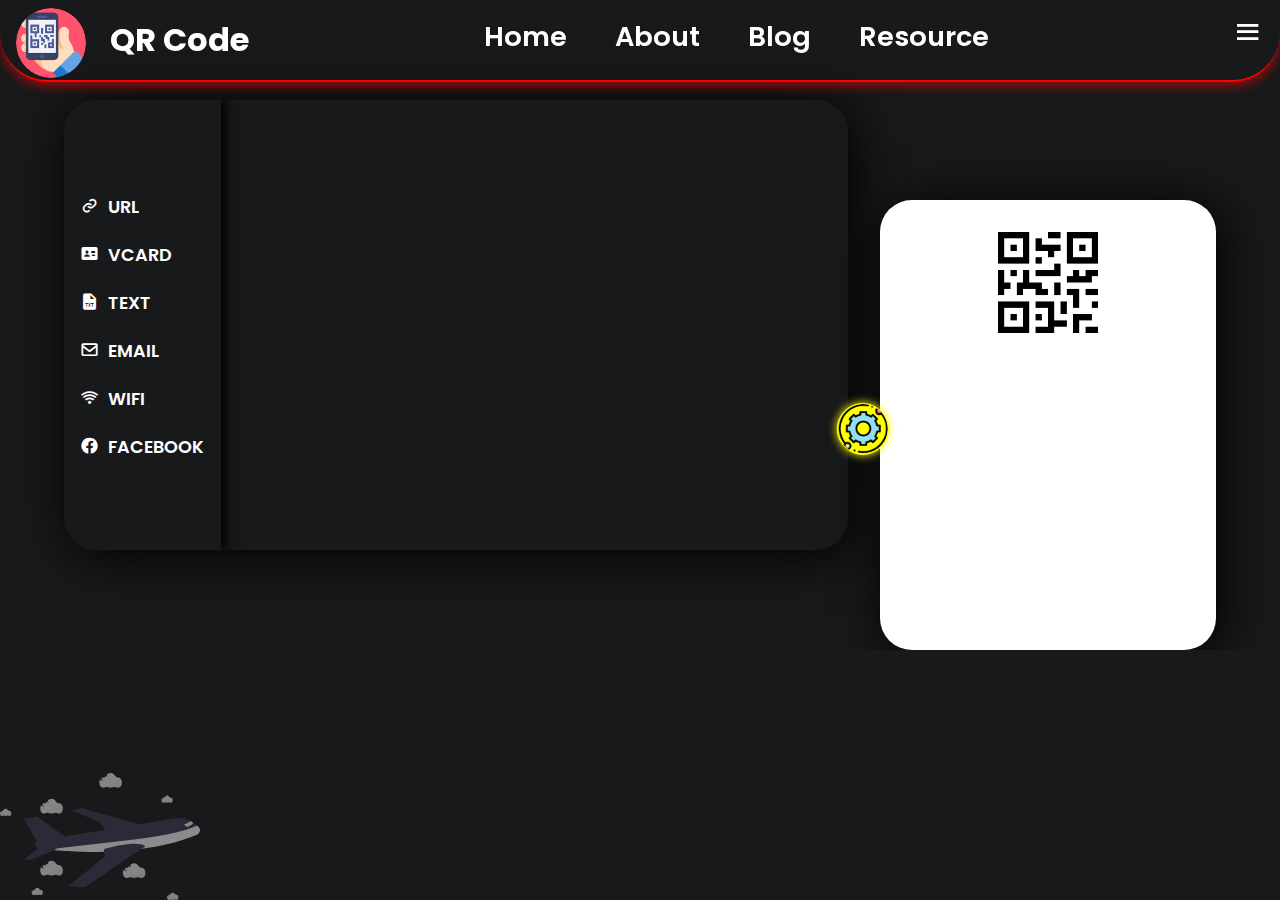
==== frontend/src/index.html @ 1fd7f233 "update code send data" ====
<!DOCTYPE html>
<html lang="en">
  <head>
    <meta charset="utf-8" />
    <!--=============== FAVICON ===============-->
    <link rel="icon" type="image/x-icon" href="../resource/img/qr.ico" />
    <!--=============== ICON ===============-->
    <link
      href="https://unpkg.com/boxicons@2.1.2/css/boxicons.min.css"
      rel="stylesheet"
    />

    <!--===============  ===============-->

    <title>Qrcode</title>
    <meta name="description" content="" />
    <meta name="viewport" content="width=device-width, initial-scale=1" />

    <!--=============== CSS ===============-->
    <link rel="stylesheet" href="./styles/home.css" />
  </head>
  <body>
    <!-- ========================= header start ====================== -->
    <header class="header">
      <div class="container_title_logo">
        <div class="container_logo">
          <img src="../resource/img/qr.png" />
        </div>
        <h1 class="title_head">QR Code</h1>
      </div>
      <nav class="container_nav">
        <li><a href="#home">home</a></li>
        <li><a href="#about">about</a></li>
        <li><a href="#blog">blog</a></li>
        <li><a href="#resource">resource</a></li>
      </nav>
      <div class="container_menu">
        <i class="bx bx-menu"></i>
      </div>
    </header>
    <!-- ========================= header end ====================== -->
    <!-- =========================== home start ================ -->
    <section class="home">
      <div class="container_left_input">
        <div class="container_menu_type_left">
          <div class="container_qr_type" data-name="type_1">
            <i class="bx bx-link"></i>
            <span>url</span>
          </div>
          <div class="container_qr_type" data-name="type_2">
            <i class="bx bxs-id-card"></i>
            <span>vcard</span>
          </div>
          <div class="container_qr_type" data-name="type_3">
            <i class="bx bxs-file-txt"></i>
            <span>text</span>
          </div>
          <div class="container_qr_type" data-name="type_4">
            <i class="bx bx-envelope"></i>
            <span>email</span>
          </div>
          <div class="container_qr_type" data-name="type_5">
            <i class="bx bx-wifi"></i>
            <span>wifi</span>
          </div>
          <div class="container_qr_type" data-name="type_6">
            <i class="bx bxl-facebook-circle"></i>
            <span>facebook</span>
          </div>
        </div>
        <div class="container_menu_input_right">
          <div
            id="url"
            class="container_input_type_url container_input_type"
            data-target="type_1"
          >
            <textarea
              name="url"
              id="url"
              cols="30"
              rows="10"
              placeholder="Enter your website"
            ></textarea>
            <button class="genergate" id="butt_genergate_url">
              <i class="bx bx-sync"></i>genergate qr code
            </button>
          </div>
          <div
            class="container_input_type_vcard container_input_type"
            data-target="type_2"
          >
            <div class="container_input_row">
              <span>your name&nbsp;: </span>
              <div class="col_chill">
                <input id="first_name" type="text" placeholder="firt name" />
                <input id="last_name" type="text" placeholder="last name" />
              </div>
            </div>
            <div class="container_input_row">
              <span>contact&nbsp;: </span>
              <div class="col_chill">
                <input id="mobile" type="text" placeholder="mobile" />
                <input id="phone" type="number" placeholder="phone" />
                <input id="fax" type="text" placeholder="fax" />
              </div>
            </div>
            <div class="container_input_row">
              <span>email&nbsp;:</span>
              <div class="col_chill">
                <input
                  id="email_vcard"
                  type="email"
                  placeholder="your@email.com"
                  class="count_elemt_1"
                />
              </div>
            </div>
            <div class="container_input_row">
              <span>company&nbsp;:</span>
              <div class="col_chill">
                <input id="company" type="text" placeholder="company" />
                <input id="job" type="text" placeholder="your job" />
              </div>
            </div>
            <div class="container_input_row">
              <span>street&nbsp;:</span>
              <div class="col_chill">
                <input
                  id="street"
                  type="text"
                  placeholder="street"
                  class="count_elemt_1"
                />
              </div>
            </div>
            <div class="container_input_row">
              <span>city&nbsp;:</span>
              <div class="col_chill">
                <input id="city" type="text" />
                <input id="zip" type="text" placeholder="ZIP" />
              </div>
            </div>
            <div class="container_input_row">
              <span>state&nbsp;:</span>
              <div class="col_chill">
                <input id="state" type="text" class="count_elemt_1" />
              </div>
            </div>
            <div class="container_input_row">
              <span>country&nbsp;:</span>
              <div class="col_chill">
                <input id="country" type="text" class="count_elemt_1" />
              </div>
            </div>
            <div class="container_input_row">
              <span>website&nbsp;:</span>
              <div class="col_chill">
                <input
                  id="website"
                  type="text"
                  placeholder="www.your-website.com"
                  class="count_elemt_1"
                />
              </div>
            </div>
            <button class="genergate" id="butt_genergate_vcard">
              <i class="bx bx-sync"></i>genergate qr code
            </button>
          </div>
          <div
            class="container_input_type_text container_input_type"
            data-target="type_3"
          >
            <textarea
              name="url"
              id="text"
              cols="30"
              rows="10"
              placeholder="Enter your text"
            ></textarea>
            <button class="genergate" id="butt_genergate_text">
              <i class="bx bx-sync"></i>genergate qr code
            </button>
          </div>
          <div
            class="container_input_type_email container_input_type"
            data-target="type_4"
          >
            <div class="container_input_row">
              <span>email&nbsp;:</span>
              <div class="col_chill">
                <input id="email_email" type="email" placeholder="your email" />
              </div>
            </div>
            <div class="container_input_row">
              <span>subject&nbsp;:</span>
              <div class="col_chill">
                <input
                  id="subject"
                  type="text"
                  placeholder="enter email subject"
                />
              </div>
            </div>
            <div class="container_input_row">
              <span>message&nbsp;:</span>
              <div class="col_chill">
                <textarea
                  name="message"
                  id="mess"
                  cols="30"
                  rows="10"
                  placeholder="enter your message"
                ></textarea>
              </div>
            </div>
            <button class="genergate" id="butt_genergate_email">
              <i class="bx bx-sync"></i>genergate qr code
            </button>
          </div>
          <div
            class="container_input_type_wifi container_input_type"
            data-target="type_5"
          >
            <div class="container_input_row">
              <span>network name&nbsp;:</span>
              <div class="col_chill">
                <input id="SSID" type="text" placeholder="SSID" />
                <label for="check">
                  <input
                    id="SSID_hidden"
                    type="checkbox"
                    class="check hidden"
                  />
                  hidden
                </label>
              </div>
            </div>
            <div class="container_input_row">
              <span>password&nbsp;:</span>
              <div class="col_chill">
                <input id="password" type="text" placeholder="password" />
              </div>
            </div>
            <div class="container_input_row">
              <span>encryption&nbsp;:</span>
              <div class="col_chill">
                <label for="check">
                  <input
                    id="select_none"
                    name="select"
                    value="none"
                    type="radio"
                    class="check"
                  />
                  none
                </label>
                <label for="check">
                  <input
                    id="select_WPA_WPA2"
                    checked
                    name="select"
                    value="WPA/WPA2"
                    type="radio"
                    class="check"
                  />
                  WPA/WPA2
                </label>
                <label for="check">
                  <input
                    id="select_WEP"
                    name="select"
                    value="WEP"
                    type="radio"
                    class="check"
                  />
                  WEP
                </label>
              </div>
            </div>
            <button class="genergate" id="butt_genergate_wifi">
              <i class="bx bx-sync"></i>genergate qr code
            </button>
          </div>
          <div
            class="container_input_type_facebook container_input_type"
            data-target="type_6"
          >
            <div class="container_input_row">
              <span>facebook URL &nbsp;:</span>
              <div class="col_chill">
                <input
                  id="url_fb"
                  type="text"
                  placeholder="www.facebook.com/yourpage"
                />
              </div>
            </div>
            <div class="container_input_row">
              <span>name&nbsp;:</span>
              <div class="col_chill">
                <input
                  id="name_fb"
                  type="text"
                  placeholder="company, brand or artist who runs the facebook page"
                />
              </div>
            </div>
            <div class="container_input_row">
              <span>title&nbsp;:</span>
              <div class="col_chill">
                <input id="title_fb" type="text" placeholder="your title" />
              </div>
            </div>
            <div class="container_input_row">
              <span>website&nbsp;:</span>
              <div class="col_chill">
                <input
                  id="website_fb"
                  type="text"
                  placeholder="www.yourwebsite.com"
                />
              </div>
            </div>
            <button class="genergate" id="butt_genergate_facebook">
              <i class="bx bx-sync"></i>genergate qr code
            </button>
          </div>
        </div>
      </div>
      <div class="container_right_output">
        <div class="border_efect_2">
          <img
            id="efect_2"
            src="../resource/img/technical-support.png"
            alt=""
          />
        </div>
        <div class="container_img_qr">
          <img src="../resource/img/qr-code.png" alt="" />
        </div>
      </div>
      <!-- <img
        src="../resource/img/undraw_air_support_re_nybl.svg"
        alt=""
        id="efect_1"
      /> -->
      <img id="efect_sunl" src="../resource/img/undraw_aircraft_fbvl.svg" alt="">
    </section>

    <script src="./js/controller_event.js"></script>
    <script src="./js/controller.js"></script>
  </body>
</html>
---- frontend/src/styles/home.css ----
@import url("https://fonts.googleapis.com/css2?family=Poppins:wght@200;400;600&display=swap");
* {
  font-family: "Poppins", sans-serif;
  font-size: 61.2;
  padding: 0;
  margin: 0;
  outline: none;
  overflow-x: hidden;
  cursor: pointer;
  -webkit-transition: all 0.3s linear;
  transition: all 0.3s linear;
}

li {
  list-style: none;
}

a {
  text-decoration: none;
}

html ::-webkit-scrollbar {
  width: 4px;
}

html ::-webkit-scrollbar-track {
  background: #18191a;
}

html ::-webkit-scrollbar-thumb {
  background: white;
  border-radius: 5rem;
}

body {
  background: #18191a;
  background: #18191a;
}

.header {
  position: fixed;
  display: -webkit-box;
  display: -ms-flexbox;
  display: flex;
  z-index: 1000;
  -webkit-box-orient: horizontal;
  -webkit-box-direction: normal;
      -ms-flex-direction: row;
          flex-direction: row;
  -webkit-box-pack: justify;
      -ms-flex-pack: justify;
          justify-content: space-between;
  width: 100%;
  height: 80px;
  border-bottom: 2px solid red;
  border-bottom-left-radius: 3rem;
  border-bottom-right-radius: 3rem;
  -webkit-box-shadow: 0 5px 10px rgba(255, 0, 0, 0.5);
          box-shadow: 0 5px 10px rgba(255, 0, 0, 0.5);
}

.header .container_title_logo {
  display: -webkit-box;
  display: -ms-flexbox;
  display: flex;
  -webkit-box-orient: horizontal;
  -webkit-box-direction: normal;
      -ms-flex-direction: row;
          flex-direction: row;
  gap: 1rem;
}

.header .container_title_logo .container_logo {
  width: 70px;
  height: 70px;
  margin: 0.5rem 0 0 1rem;
  border-radius: 50%;
  overflow: hidden;
}

.header .container_title_logo .container_logo img {
  width: 100%;
}

.header .container_title_logo .title_head {
  color: white;
  padding: 0.5rem;
  margin-top: 0.5rem;
  -webkit-animation: efect_3 5s linear 0s infinite alternate;
          animation: efect_3 5s linear 0s infinite alternate;
}

.header .container_nav {
  display: -webkit-box;
  display: -ms-flexbox;
  display: flex;
  -webkit-box-orient: horizontal;
  -webkit-box-direction: normal;
      -ms-flex-direction: row;
          flex-direction: row;
  height: -webkit-fit-content;
  height: -moz-fit-content;
  height: fit-content;
  gap: 3rem;
  padding: 1rem 0;
}

.header .container_nav li a {
  display: inline-block;
  font-size: 1.7rem;
  font-weight: 600;
  color: white;
  text-transform: capitalize;
}

.header .container_nav li a:hover {
  color: greenyellow;
  -webkit-transform: translateY(-5px);
          transform: translateY(-5px);
}

.header .container_menu {
  margin: 1rem;
}

.header .container_menu i {
  font-size: 2rem;
  color: white;
}

.header .container_menu i:hover {
  color: greenyellow;
}

.header.hidden {
  display: none;
}

.home {
  position: relative;
  padding: 100px 4rem;
  display: -webkit-box;
  display: -ms-flexbox;
  display: flex;
  -webkit-box-orient: horizontal;
  -webkit-box-direction: normal;
      -ms-flex-direction: row;
          flex-direction: row;
  gap: 2rem;
  height: auto;
}

.home .container_left_input {
  width: 70%;
  display: -webkit-box;
  display: -ms-flexbox;
  display: flex;
  -webkit-box-orient: horizontal;
  -webkit-box-direction: normal;
      -ms-flex-direction: row;
          flex-direction: row;
  border-radius: 2rem;
  -webkit-box-shadow: 5px 5px 50px black;
          box-shadow: 5px 5px 50px black;
  overflow: hidden;
  height: auto;
}

.home .container_left_input .container_menu_type_left {
  height: 100%;
  min-height: 50vh;
  display: -webkit-box;
  display: -ms-flexbox;
  display: flex;
  -webkit-box-orient: vertical;
  -webkit-box-direction: normal;
      -ms-flex-direction: column;
          flex-direction: column;
  -webkit-box-pack: center;
      -ms-flex-pack: center;
          justify-content: center;
  width: 20%;
  -webkit-box-shadow: 5px 0 10px black;
          box-shadow: 5px 0 10px black;
}

.home .container_left_input .container_menu_type_left .container_qr_type {
  position: relative;
  width: 100%;
  height: 3rem;
  text-align: start;
  -webkit-box-align: center;
      -ms-flex-align: center;
          align-items: center;
}

.home .container_left_input .container_menu_type_left .container_qr_type.active {
  background: white;
  border-top: 1px solid white;
  border-bottom: 1px solid white;
}

.home .container_left_input .container_menu_type_left .container_qr_type.active span {
  color: black;
}

.home .container_left_input .container_menu_type_left .container_qr_type.active i {
  color: black;
}

.home .container_left_input .container_menu_type_left .container_qr_type i {
  position: relative;
  color: white;
  font-size: 1.2rem;
  top: 0.5rem;
  left: 1rem;
}

.home .container_left_input .container_menu_type_left .container_qr_type span {
  display: inline-block;
  position: relative;
  top: 0.8rem;
  left: 1rem;
  color: white;
  text-transform: uppercase;
  font-weight: 600;
  font-size: 1.1rem;
  margin-left: 0.3rem;
}

.home .container_left_input .container_menu_type_left .container_qr_type:hover {
  background: rgba(255, 255, 255, 0.5);
}

.home .container_left_input .container_menu_type_left .container_qr_type:hover i {
  color: black;
}

.home .container_left_input .container_menu_type_left .container_qr_type:hover span {
  color: black;
}

.home .container_left_input .container_menu_input_right {
  position: relative;
  width: 80%;
  height: 100%;
}

.home .container_left_input .container_menu_input_right .container_input_type {
  display: none;
  position: relative;
  width: 100%;
  height: 100%;
}

.home .container_left_input .container_menu_input_right .container_input_type.active {
  display: -webkit-box;
  display: -ms-flexbox;
  display: flex;
}

.home .container_left_input .container_menu_input_right .container_input_type .container_input_row {
  padding: 0.5rem;
  display: -webkit-box;
  display: -ms-flexbox;
  display: flex;
  -webkit-box-orient: horizontal;
  -webkit-box-direction: normal;
      -ms-flex-direction: row;
          flex-direction: row;
  gap: 3rem;
}

.home .container_left_input .container_menu_input_right .container_input_type .container_input_row span {
  display: inline-block;
  color: white;
  text-shadow: 0 0 2px white;
  text-transform: capitalize;
  width: 20%;
}

.home .container_left_input .container_menu_input_right .container_input_type .container_input_row .col_chill {
  width: 80%;
  display: inline-block;
  height: -webkit-fit-content;
  height: -moz-fit-content;
  height: fit-content;
}

.home .container_left_input .container_menu_input_right .container_input_type .container_input_row .col_chill input {
  width: 43.5%;
  height: 2rem;
  background: transparent;
  color: white;
  border: 1px solid yellow;
  padding: 0 0 0 0.5rem;
  border-radius: 2rem;
}

.home .container_left_input .container_menu_input_right .container_input_type .container_input_row .col_chill input::-webkit-input-placeholder {
  color: white;
  text-align: center;
}

.home .container_left_input .container_menu_input_right .container_input_type .container_input_row .col_chill input:-ms-input-placeholder {
  color: white;
  text-align: center;
}

.home .container_left_input .container_menu_input_right .container_input_type .container_input_row .col_chill input::-ms-input-placeholder {
  color: white;
  text-align: center;
}

.home .container_left_input .container_menu_input_right .container_input_type .container_input_row .col_chill input::placeholder {
  color: white;
  text-align: center;
}

.home .container_left_input .container_menu_input_right .container_input_type .container_input_row .col_chill .count_elemt_1 {
  width: 90%;
}

.home .container_left_input .container_menu_input_right .container_input_type .genergate {
  position: relative;
  display: inline-block;
  width: 300px;
  margin: 1rem auto 1rem auto;
  padding: auto;
  background: -webkit-gradient(linear, left top, right top, from(#fdfc47), to(#24fe41));
  background: linear-gradient(to right, #fdfc47, #24fe41);
  border-radius: 4rem;
  -webkit-box-shadow: 0 0 4px yellow;
          box-shadow: 0 0 4px yellow;
  border: none;
  color: black;
  font-size: 1.3rem;
  text-transform: uppercase;
  font-weight: 900;
  overflow: hidden;
  text-align: center;
}

.home .container_left_input .container_menu_input_right .container_input_type .genergate:hover {
  background: black;
  color: white;
  -webkit-box-shadow: 0 0 4px black;
          box-shadow: 0 0 4px black;
  border: 1px solid white;
}

.home .container_left_input .container_menu_input_right .container_input_type .genergate i {
  position: relative;
  display: inline-block;
  font-size: 1.8rem;
  top: 0.3rem;
}

.home .container_left_input .container_menu_input_right .container_input_type_url {
  -webkit-box-orient: vertical;
  -webkit-box-direction: normal;
      -ms-flex-direction: column;
          flex-direction: column;
  gap: 1rem;
}

.home .container_left_input .container_menu_input_right .container_input_type_url #url {
  width: 90%;
  height: -webkit-fit-content;
  height: -moz-fit-content;
  height: fit-content;
  padding: 1rem;
  background: transparent;
  color: white;
  font-size: 1.5rem;
  border: 2px solid yellow;
  border-radius: 2rem;
  margin: 1rem auto auto 1rem;
}

.home .container_left_input .container_menu_input_right .container_input_type_url #url::-webkit-input-placeholder {
  color: white;
  font-size: 2rem;
}

.home .container_left_input .container_menu_input_right .container_input_type_url #url:-ms-input-placeholder {
  color: white;
  font-size: 2rem;
}

.home .container_left_input .container_menu_input_right .container_input_type_url #url::-ms-input-placeholder {
  color: white;
  font-size: 2rem;
}

.home .container_left_input .container_menu_input_right .container_input_type_url #url::placeholder {
  color: white;
  font-size: 2rem;
}

.home .container_left_input .container_menu_input_right .container_input_type_vcard {
  -webkit-box-orient: vertical;
  -webkit-box-direction: normal;
      -ms-flex-direction: column;
          flex-direction: column;
  gap: 1rem;
  padding: 1rem 0;
  height: -webkit-fit-content;
  height: -moz-fit-content;
  height: fit-content;
}

.home .container_left_input .container_menu_input_right .container_input_type_vcard .container_input_row .col_chill input:nth-child(3) {
  margin-top: 0.5rem;
  width: 90%;
}

.home .container_left_input .container_menu_input_right .container_input_type_text {
  -webkit-box-orient: vertical;
  -webkit-box-direction: normal;
      -ms-flex-direction: column;
          flex-direction: column;
  gap: 1rem;
  overflow: hidden;
}

.home .container_left_input .container_menu_input_right .container_input_type_text #text {
  width: 90%;
  height: -webkit-fit-content;
  height: -moz-fit-content;
  height: fit-content;
  margin: 1rem auto auto 1rem;
  background: transparent;
  padding: 1rem;
  color: white;
  font-size: 1.5rem;
  border: 2px solid yellow;
  border-radius: 2rem;
}

.home .container_left_input .container_menu_input_right .container_input_type_text #text::-webkit-input-placeholder {
  text-transform: capitalize;
  font-size: 2rem;
  color: white;
}

.home .container_left_input .container_menu_input_right .container_input_type_text #text:-ms-input-placeholder {
  text-transform: capitalize;
  font-size: 2rem;
  color: white;
}

.home .container_left_input .container_menu_input_right .container_input_type_text #text::-ms-input-placeholder {
  text-transform: capitalize;
  font-size: 2rem;
  color: white;
}

.home .container_left_input .container_menu_input_right .container_input_type_text #text::placeholder {
  text-transform: capitalize;
  font-size: 2rem;
  color: white;
}

.home .container_left_input .container_menu_input_right .container_input_type_email {
  -webkit-box-orient: vertical;
  -webkit-box-direction: normal;
      -ms-flex-direction: column;
          flex-direction: column;
  gap: 1rem;
  padding: 1rem 0;
  height: -webkit-fit-content;
  height: -moz-fit-content;
  height: fit-content;
}

.home .container_left_input .container_menu_input_right .container_input_type_email .container_input_row .col_chill input {
  width: 96%;
}

.home .container_left_input .container_menu_input_right .container_input_type_email .container_input_row .col_chill #mess {
  width: 95%;
  background: transparent;
  border: 1px solid yellow;
  border-radius: 1rem;
  color: white;
  font-size: 1rem;
  padding: 1rem 0.5rem;
}

.home .container_left_input .container_menu_input_right .container_input_type_email .container_input_row .col_chill #mess::-webkit-input-placeholder {
  color: white;
  font-size: 1rem;
  text-transform: capitalize;
}

.home .container_left_input .container_menu_input_right .container_input_type_email .container_input_row .col_chill #mess:-ms-input-placeholder {
  color: white;
  font-size: 1rem;
  text-transform: capitalize;
}

.home .container_left_input .container_menu_input_right .container_input_type_email .container_input_row .col_chill #mess::-ms-input-placeholder {
  color: white;
  font-size: 1rem;
  text-transform: capitalize;
}

.home .container_left_input .container_menu_input_right .container_input_type_email .container_input_row .col_chill #mess::placeholder {
  color: white;
  font-size: 1rem;
  text-transform: capitalize;
}

.home .container_left_input .container_menu_input_right .container_input_type_wifi {
  display: none;
  -webkit-box-orient: vertical;
  -webkit-box-direction: normal;
      -ms-flex-direction: column;
          flex-direction: column;
}

.home .container_left_input .container_menu_input_right .container_input_type_wifi .container_input_row:nth-child(3) .col_chill {
  overflow: hidden;
}

.home .container_left_input .container_menu_input_right .container_input_type_wifi .container_input_row span {
  width: 30%;
}

.home .container_left_input .container_menu_input_right .container_input_type_wifi .container_input_row .col_chill {
  width: 60%;
}

.home .container_left_input .container_menu_input_right .container_input_type_wifi .container_input_row .col_chill label {
  text-align: center;
  -webkit-box-align: center;
      -ms-flex-align: center;
          align-items: center;
  font-size: 1rem;
  color: white;
  width: 20%;
  text-transform: capitalize;
}

.home .container_left_input .container_menu_input_right .container_input_type_wifi .container_input_row .col_chill label .check {
  width: 1.1rem;
  -webkit-transform: translateY(8px);
          transform: translateY(8px);
}

.home .container_left_input .container_menu_input_right .container_input_type_wifi .container_input_row .col_chill label:nth-child(n + 2) {
  margin-left: 1rem;
}

.home .container_left_input .container_menu_input_right .container_input_type_facebook {
  -webkit-box-orient: vertical;
  -webkit-box-direction: normal;
      -ms-flex-direction: column;
          flex-direction: column;
  gap: 1rem;
}

.home .container_left_input .container_menu_input_right .container_input_type_facebook .container_input_row {
  padding: 1rem 0.5rem;
}

.home .container_left_input .container_menu_input_right .container_input_type_facebook .container_input_row .col_chill {
  display: -webkit-box;
  display: -ms-flexbox;
  display: flex;
  -webkit-box-orient: vertical;
  -webkit-box-direction: normal;
      -ms-flex-direction: column;
          flex-direction: column;
}

.home .container_left_input .container_menu_input_right .container_input_type_facebook .container_input_row .col_chill input {
  width: 96%;
}

.home .container_left_input .container_menu_input_right .container_input_type_facebook .container_input_row .col_chill label {
  color: white;
  text-transform: capitalize;
  font-size: 0.8rem;
  overflow: hidden;
}

.home .container_left_input .container_menu_input_right .container_input_type_facebook .container_input_row .col_chill label .check {
  width: 1rem;
  -webkit-transform: translateY(9px);
          transform: translateY(9px);
  margin-right: 1rem;
}

.home .container_right_output {
  position: relative;
  display: -webkit-box;
  display: -ms-flexbox;
  display: flex;
  -webkit-box-orient: vertical;
  -webkit-box-direction: normal;
      -ms-flex-direction: column;
          flex-direction: column;
  top: 100px;
  width: 30%;
  height: 50vh;
  border-radius: 2rem;
  -webkit-box-shadow: 5px 5px 50px black;
          box-shadow: 5px 5px 50px black;
  background: white;
  overflow: visible;
}

.home .container_right_output .container_img_qr {
  width: 100%;
  height: 200px;
  text-align: center;
  -webkit-box-align: center;
      -ms-flex-align: center;
          align-items: center;
  padding: 2rem 0 0 0;
}

.home .container_right_output .container_img_qr img {
  width: 30%;
}

.home .container_right_output .border_efect_2 {
  position: absolute;
  top: 45%;
  left: 0;
  z-index: 10;
  -webkit-transform: translateX(-2.7rem);
          transform: translateX(-2.7rem);
  width: 50px;
  height: 50px;
  border-radius: 50%;
  overflow: hidden;
  background: yellow;
  border: 1px solid yellow;
  -webkit-box-shadow: 0 0 10px yellow;
          box-shadow: 0 0 10px yellow;
}

.home .container_right_output .border_efect_2 #efect_2 {
  width: 98%;
  margin: 1%;
  -webkit-animation: efect_2 5s linear 0s infinite;
          animation: efect_2 5s linear 0s infinite;
}

.home #efect_1 {
  position: absolute;
  opacity: 0.5;
  top: 0;
  left: 0;
  width: 150px;
  z-index: -10;
  -webkit-animation: efect_1 7s linear 0s infinite;
          animation: efect_1 7s linear 0s infinite;
}

.home #efect_sunl {
  position: fixed;
  z-index: -1000;
  bottom: 0;
  left: 0;
  width: 200px;
  opacity: 0.5;
  -webkit-transform: rotateY(180deg);
          transform: rotateY(180deg);
}

@-webkit-keyframes efect_1 {
  0% {
    top: -80px;
    left: 60%;
  }
  100% {
    top: 50vh;
    left: 100%;
  }
}

@keyframes efect_1 {
  0% {
    top: -80px;
    left: 60%;
  }
  100% {
    top: 50vh;
    left: 100%;
  }
}

@-webkit-keyframes efect_2 {
  0% {
    -webkit-transform: rotate(0deg);
            transform: rotate(0deg);
  }
  25% {
    -webkit-transform: rotate(90deg);
            transform: rotate(90deg);
  }
  50% {
    -webkit-transform: rotate(180deg);
            transform: rotate(180deg);
  }
  75% {
    -webkit-transform: rotate(270deg);
            transform: rotate(270deg);
  }
  100% {
    -webkit-transform: rotate(360deg);
            transform: rotate(360deg);
  }
}

@keyframes efect_2 {
  0% {
    -webkit-transform: rotate(0deg);
            transform: rotate(0deg);
  }
  25% {
    -webkit-transform: rotate(90deg);
            transform: rotate(90deg);
  }
  50% {
    -webkit-transform: rotate(180deg);
            transform: rotate(180deg);
  }
  75% {
    -webkit-transform: rotate(270deg);
            transform: rotate(270deg);
  }
  100% {
    -webkit-transform: rotate(360deg);
            transform: rotate(360deg);
  }
}

@-webkit-keyframes efect_3 {
  0% {
    color: red;
    text-shadow: 0 0 10px red;
  }
  100% {
    color: yellow;
    text-shadow: 0 0 10px yellow;
  }
}

@keyframes efect_3 {
  0% {
    color: red;
    text-shadow: 0 0 10px red;
  }
  100% {
    color: yellow;
    text-shadow: 0 0 10px yellow;
  }
}

@media (max-width: 1200px) {
  .home .container_left_input .container_menu_type_left {
    width: 10%;
  }
  .home .container_left_input .container_menu_type_left .container_qr_type {
    text-align: center;
    padding: 1rem 0 1rem 0;
  }
  .home .container_left_input .container_menu_type_left .container_qr_type i {
    left: 0.3rem;
  }
  .home .container_left_input .container_menu_type_left .container_qr_type span {
    display: none;
  }
}

@media (max-width: 840px) {
  .header .container_title_logo .title_head {
    display: none;
  }
}
/*# sourceMappingURL=home.css.map */
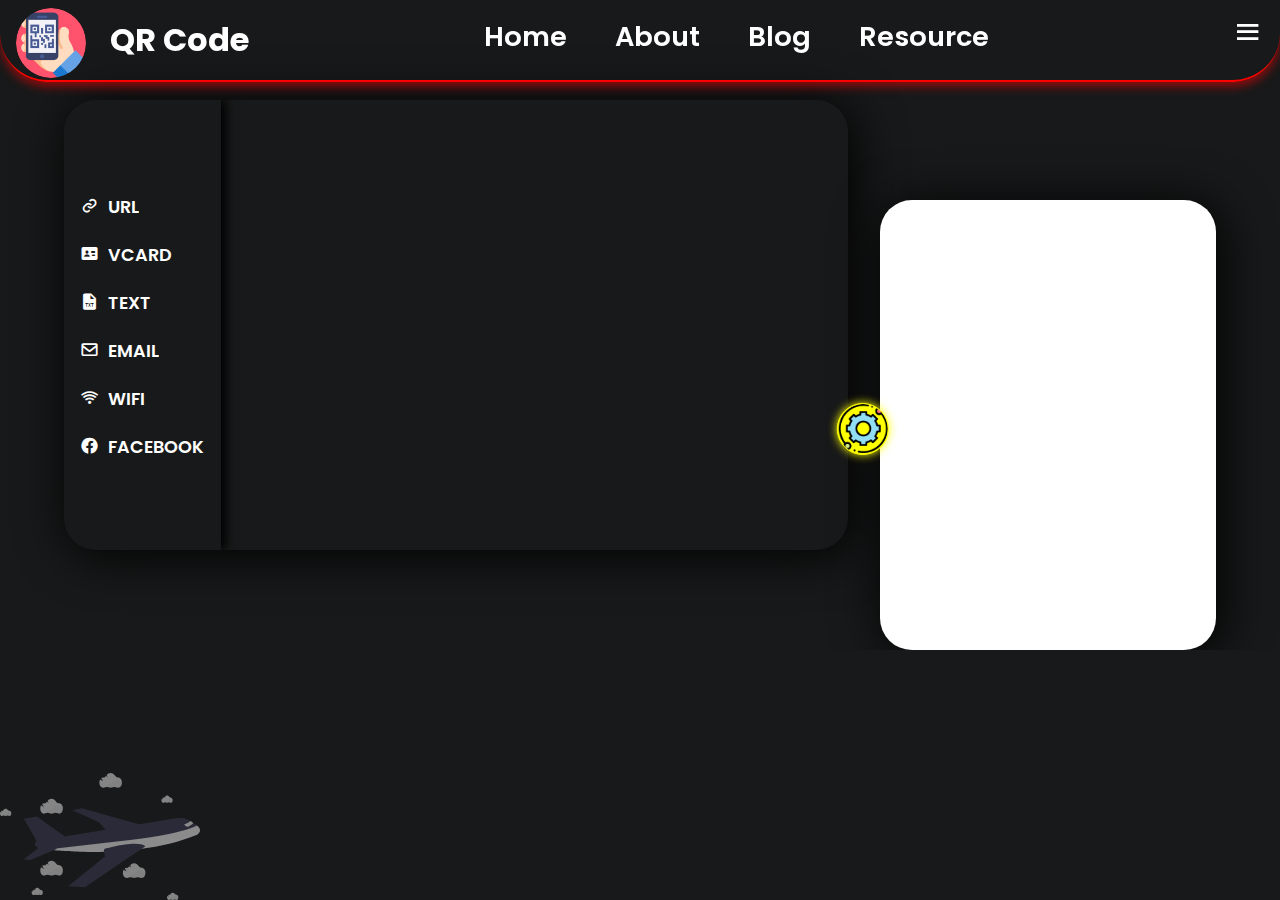
==== commit 51828d08: "update 19/4 show qr" ====
--- a/frontend/src/index.html
+++ b/frontend/src/index.html
@@ -337,7 +337,7 @@
           />
         </div>
         <div class="container_img_qr">
-          <img src="../resource/img/qr-code.png" alt="" />
+          <img id="qr" src="" alt="" />
         </div>
       </div>
       <!-- <img
@@ -345,7 +345,7 @@
         alt=""
         id="efect_1"
       /> -->
-      <img id="efect_sunl" src="../resource/img/undraw_aircraft_fbvl.svg" alt="">
+      <img id="efect_sunl" src="../resource/img/undraw_aircraft_fbvl.svg" alt="img_QR">
     </section>
 
     <script src="./js/controller_event.js"></script>
--- a/frontend/src/styles/home.css
+++ b/frontend/src/styles/home.css
@@ -613,17 +613,17 @@
 }
 
 .home .container_right_output .container_img_qr {
+  overflow: hidden;
   width: 100%;
-  height: 200px;
+  height: 100%;
   text-align: center;
   -webkit-box-align: center;
       -ms-flex-align: center;
           align-items: center;
-  padding: 2rem 0 0 0;
-}
-
-.home .container_right_output .container_img_qr img {
-  width: 30%;
+}
+
+.home .container_right_output .container_img_qr #qr {
+  width: 80%;
 }
 
 .home .container_right_output .border_efect_2 {
